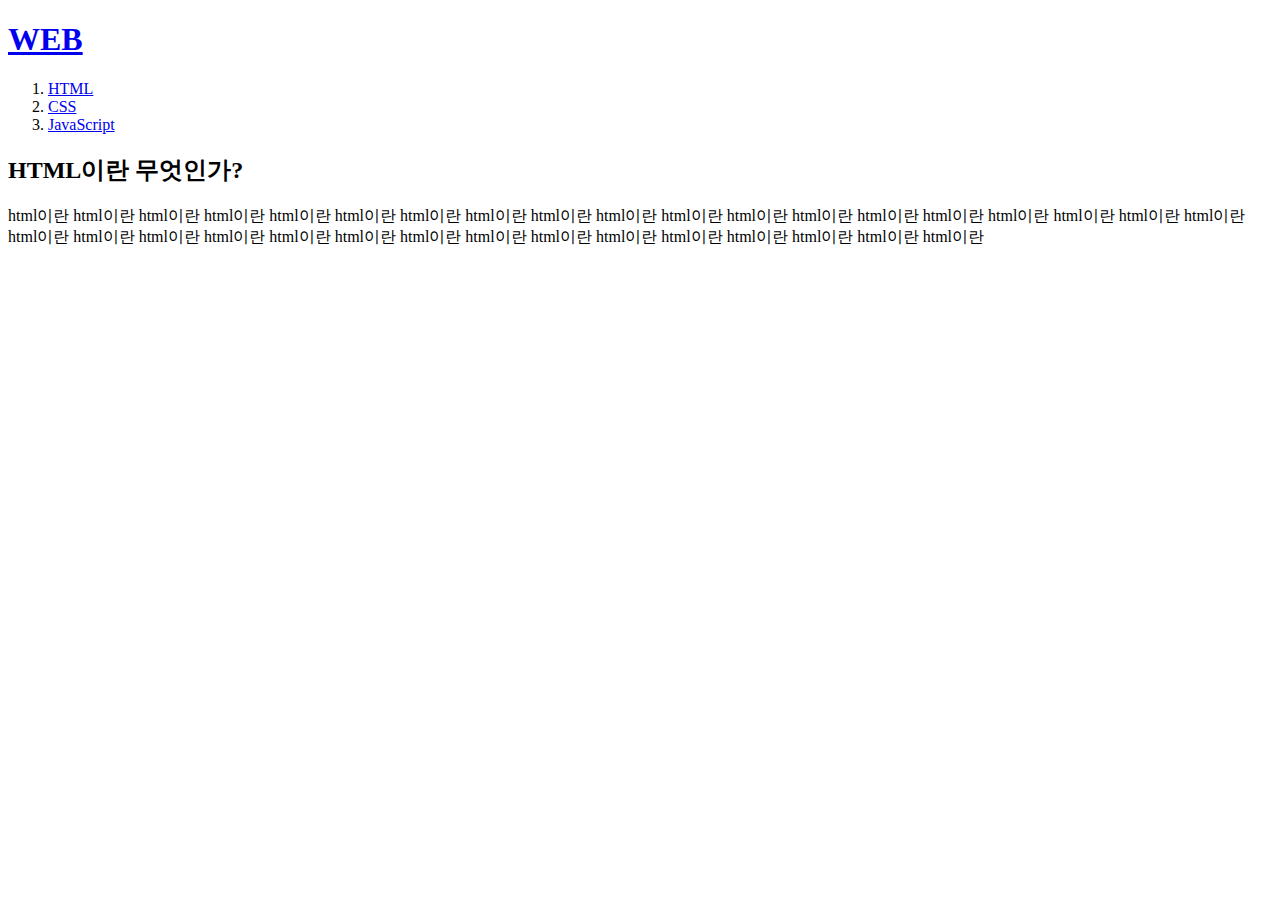
==== 1.html @ ea23075c "html" ====
<!DOCTYPE html>
<html lang="en" dir="ltr">
  <head>
    <meta charset="utf-8">
    <title>WEB1 - HTML</title>
  </head>
  <body>
    <h1><a href="index.html">WEB</a></h1>
    <ol>
      <li><a href="1.html">HTML</a></li>
      <li><a href="2.html">CSS</a></li>
      <li><a href="3.html">JavaScript</a></li>
    </ol>
    <h2>HTML이란 무엇인가?</h2>
    <p>html이란 html이란 html이란 html이란 html이란 html이란 html이란
    html이란 html이란 html이란 html이란 html이란 html이란 html이란 html이란 html이란
  html이란 html이란 html이란 html이란 html이란 html이란 html이란 html이란 html이란
html이란 html이란 html이란 html이란 html이란 html이란 html이란 html이란 html이란 </p>
  </body>
</html>
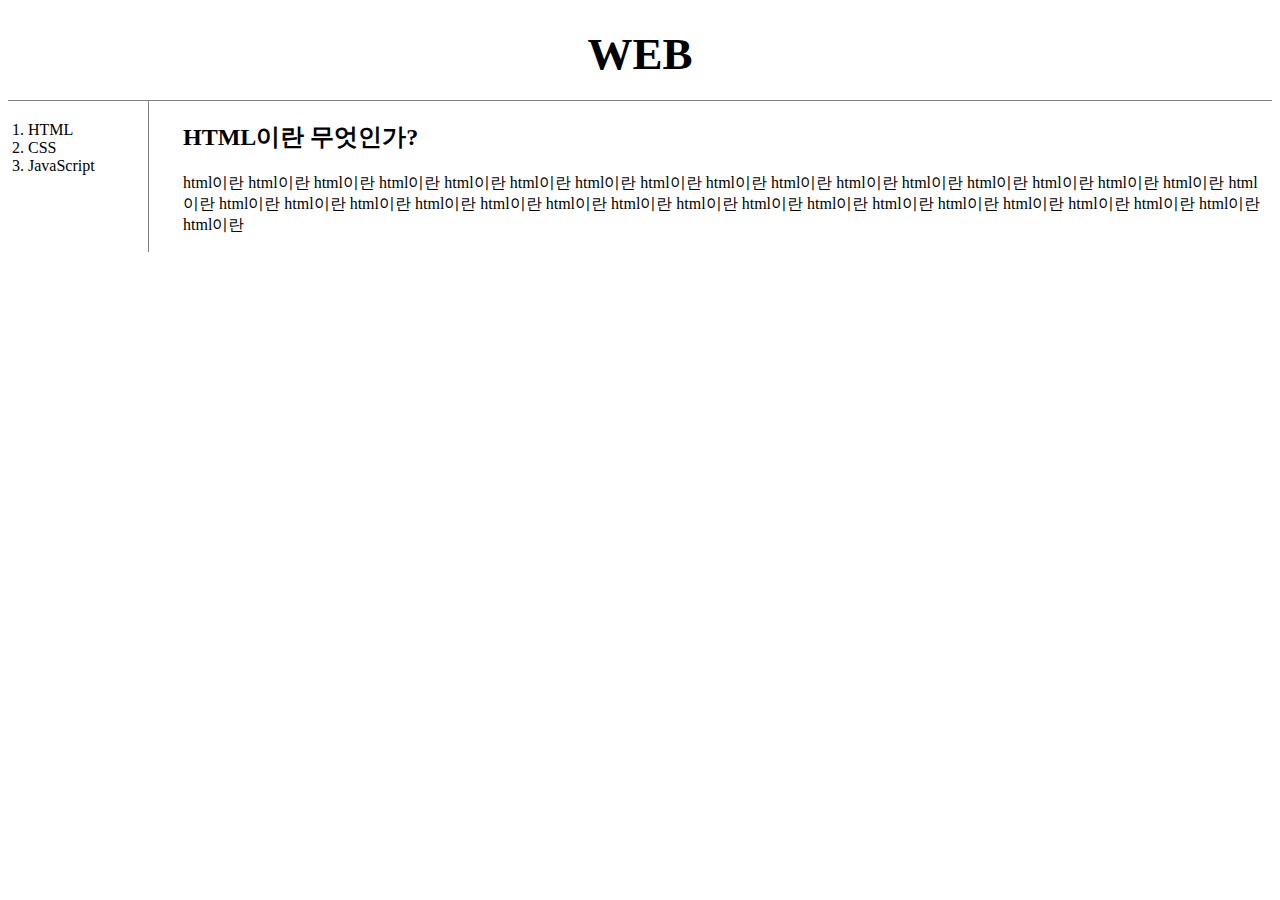
==== commit 033565d5: "css" ====
--- a/1.html
+++ b/1.html
@@ -3,18 +3,23 @@
   <head>
     <meta charset="utf-8">
     <title>WEB1 - HTML</title>
+    <link rel="stylesheet" href="style.css">
   </head>
   <body>
     <h1><a href="index.html">WEB</a></h1>
-    <ol>
-      <li><a href="1.html">HTML</a></li>
-      <li><a href="2.html">CSS</a></li>
-      <li><a href="3.html">JavaScript</a></li>
-    </ol>
-    <h2>HTML이란 무엇인가?</h2>
-    <p>html이란 html이란 html이란 html이란 html이란 html이란 html이란
-    html이란 html이란 html이란 html이란 html이란 html이란 html이란 html이란 html이란
-  html이란 html이란 html이란 html이란 html이란 html이란 html이란 html이란 html이란
-html이란 html이란 html이란 html이란 html이란 html이란 html이란 html이란 html이란 </p>
-  </body>
+    <div id="grid">
+      <ol>
+        <li><a href="1.html">HTML</a></li>
+        <li><a href="2.html">CSS</a></li>
+        <li><a href="3.html">JavaScript</a></li>
+      </ol>
+      <div id="article">
+        <h2>HTML이란 무엇인가?</h2>
+        <p>html이란 html이란 html이란 html이란 html이란 html이란 html이란
+        html이란 html이란 html이란 html이란 html이란 html이란 html이란 html이란 html이란
+      html이란 html이란 html이란 html이란 html이란 html이란 html이란 html이란 html이란
+    html이란 html이란 html이란 html이란 html이란 html이란 html이란 html이란 html이란 </p>
+      </body>
+      </div>
+    </div>
 </html>
--- a/style.css
+++ b/style.css
@@ -0,0 +1,23 @@
+body { margin : opx;}
+a{color : black; text-decoration: none; }
+h1 {font-size : 45px;
+    text-align : center;
+    border-bottom : 1px solid gray;
+    margin : 0px;
+    padding : 20px;}
+#grid ol {border-right : 1px solid gray;
+          width : 100px;
+          margin : 0;
+          padding : 20px;}
+#grid {
+  display : grid;
+  grid-template-columns : 150px 1fr;
+}
+#article {
+  padding-left : 25px;
+}
+@media (max-width : 800px) {
+  #grid { display : block; }
+  #grid ol { border-right : none;}
+  h1 { border-bottom : none;}
+}
